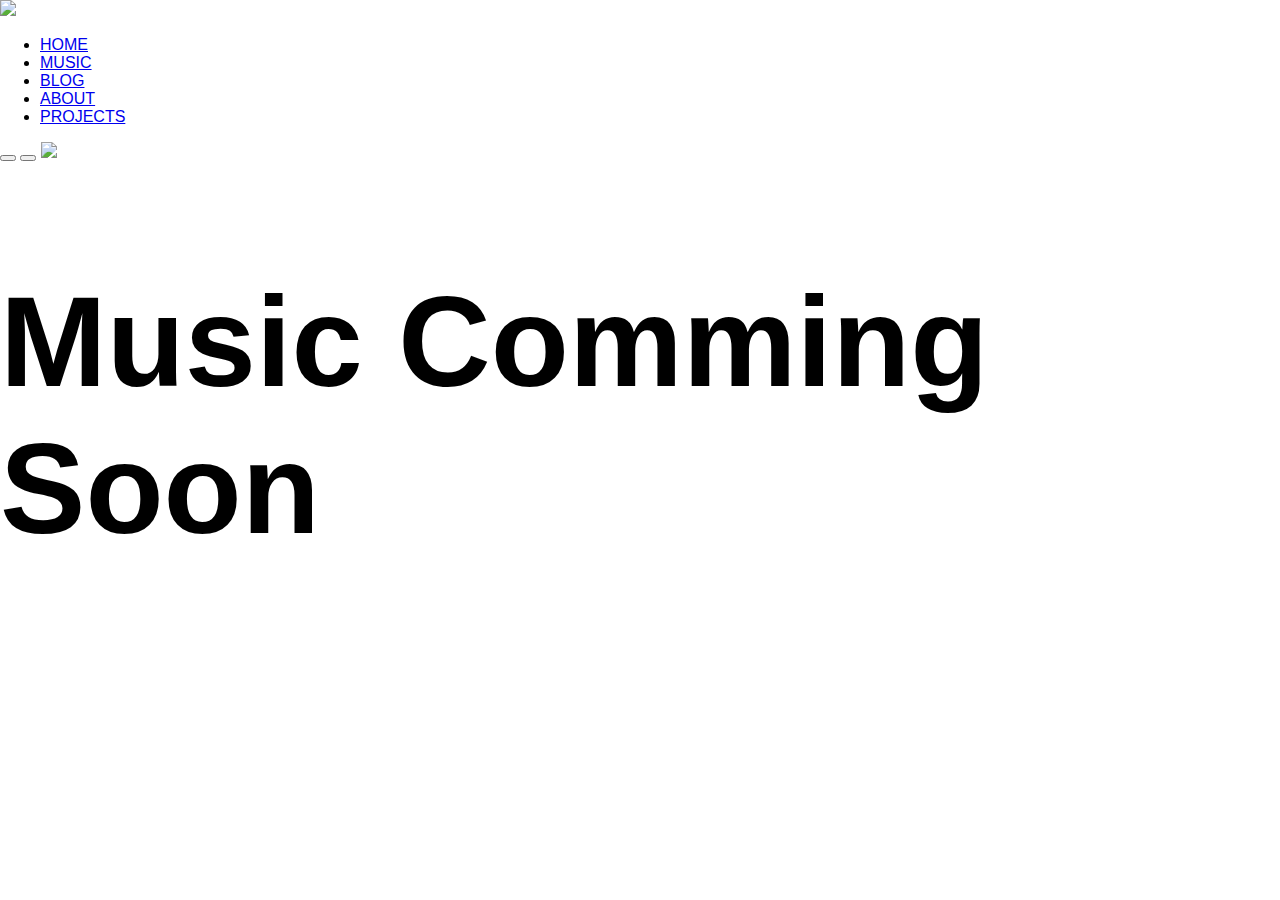
==== music.html @ fa3df63e "Add files via upload" ====
<!DOCTYPE html>
<html lang="en">

<head>
      <meta charset="UTF-8">
      <meta http-equiv="X-UA-Compatible" content="IE=edge">
      <meta name="viewport" content="width=device-width, initial-scale=1.0">
      <title>Music | Prabhat Kumar Chaudhary</title>
      <link rel="stylesheet" href="https://unicons.iconscout.com/release/v2.1.6/css/unicons.css">
      <link rel="stylesheet" href="css/style.css">
      <link rel="icon" href="images/mylogo.png">
      <style>
            body {
                  margin: 0;
                  padding: 0;
                  font-family: sans-serif;
            }

            .music {
                  display: flex;
                  justify-content: center;
            }

            .music h2 {
                  font-size: 8rem;
            }
      </style>
</head>

<body>
      <nav>
            <img src="images/mylogo.png" class="logo">
            <ul>
                  <li><a href="index.html">HOME</a></li>
                  <li><a href="music.html">MUSIC</a></li>
                  <li><a href="blog.html">BLOG</a></li>
                  <li><a href="about.html">ABOUT</a></li>
                  <li><a href="project.html">PROJECTS</a></li>
            </ul>
            <button id="open-menu-btn"><i class="uil uil-bars"></i></button>
            <button id="close-menu-btn"><i class="uil uil-multiply"></i></button>
            <img src="images/moon.png" id="icon">
      </nav>
      <div class="music">
            <h2>Music Comming Soon</h2>
      </div>
</body>

</html>
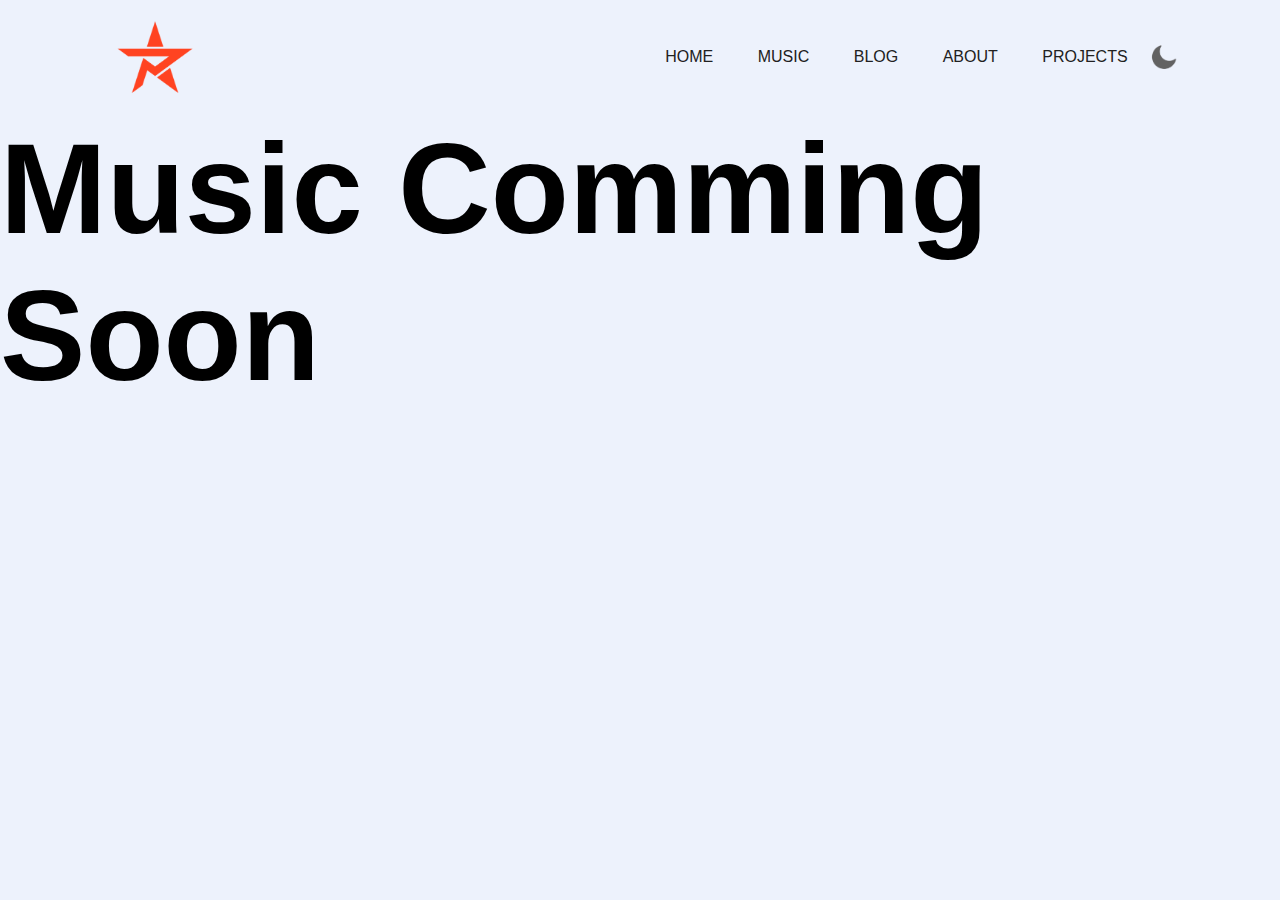
==== commit db96cad6: "Update music.html" ====
--- a/music.html
+++ b/music.html
@@ -7,8 +7,8 @@
       <meta name="viewport" content="width=device-width, initial-scale=1.0">
       <title>Music | Prabhat Kumar Chaudhary</title>
       <link rel="stylesheet" href="https://unicons.iconscout.com/release/v2.1.6/css/unicons.css">
-      <link rel="stylesheet" href="css/style.css">
-      <link rel="icon" href="images/mylogo.png">
+      <link rel="stylesheet" href="style.css">
+      <link rel="icon" href="mylogo.png">
       <style>
             body {
                   margin: 0;
@@ -29,7 +29,7 @@
 
 <body>
       <nav>
-            <img src="images/mylogo.png" class="logo">
+            <img src="mylogo.png" class="logo">
             <ul>
                   <li><a href="index.html">HOME</a></li>
                   <li><a href="music.html">MUSIC</a></li>
@@ -39,11 +39,11 @@
             </ul>
             <button id="open-menu-btn"><i class="uil uil-bars"></i></button>
             <button id="close-menu-btn"><i class="uil uil-multiply"></i></button>
-            <img src="images/moon.png" id="icon">
+            <img src="moon.png" id="icon">
       </nav>
       <div class="music">
             <h2>Music Comming Soon</h2>
       </div>
 </body>
 
-</html>+</html>
--- a/style.css
+++ b/style.css
@@ -0,0 +1,216 @@
+*{
+      margin: 0;
+      padding: 0;
+}
+
+body{
+      background-color: #edf2fc;
+}
+
+:root{
+      --primary-color: #edf2fc;
+      --secondary-color: #212121;
+}
+
+
+
+.dark-theme{
+      --primary-color: #000106;
+      --secondary-color: #fff;
+}
+
+#icon{
+      width: 30px;
+      cursor: pointer;
+}
+
+nav ul{
+      flex: 1;
+      text-align: right;
+}
+
+.hero{
+      height: 100vh;
+      width: 100%;
+      background: var(--primary-color);
+      font-family: sans-serif;
+      position: relative;
+}
+
+nav{
+      width: 84%;
+      margin: auto;
+      padding: 20px 0;
+      display: flex;
+      align-items: center;
+      justify-content: space-between;
+}
+
+.logo{
+      width: 100px;
+      cursor: pointer;
+}
+
+nav ul li{
+      display: inline-block;
+      list-style: none;
+      margin: 10px 20px;
+}
+
+nav ul li a{
+      text-decoration: none;
+      color: var(--secondary-color);
+}
+
+nav ul li a:hover{
+      color: #ff4321;
+}
+
+button{
+      display: none;
+}
+
+.info{
+      margin-left: 8%;
+      margin-top: 15%;
+}
+
+.info h1{
+      font-size: 68px;
+      color: var(--secondary-color);
+      margin-bottom: 20px;
+}
+
+span{
+      color: #ff4321;
+}
+
+.info p{
+      color: var(--secondary-color);
+      line-height: 22px;
+}
+.info a{
+      background: var(--secondary-color);
+      padding: 10px 18px;
+      text-decoration: none;
+      color: var(--primary-color);
+      display: inline-block;
+      margin: 30px 0;
+      border-radius: 5px;
+}
+
+.info a:hover{
+      background: #3c3835;
+}
+
+.img-box{
+      width: 45%;
+      height: 80%;
+      position: absolute;
+      bottom: 0;
+      right: 100px;
+}
+
+.img-box img{
+      height: 100%;
+      position: absolute;
+      left: 50%;
+      bottom: 0;
+      transform: translateX(-50%);
+      transition: bottom 1s, left 1s;
+}
+
+.img-box:hover .back-img{
+      bottom: 40px;
+}
+
+.img-box:hover .main-img{
+      left: 54%;
+}
+
+.social-links {
+      margin-left: 8%;
+      margin-top: 100px;
+}
+
+.social-links a {
+      font-size: 27px;
+      color: var(--secondary-color);
+      margin-right: 20px;
+}
+
+.social-links a:hover {
+      color: #ff4321;
+}
+
+/*---------MEDIA QUERIES---------*/
+@media screen and (max-width: 1025px){
+      .info {
+            margin-left: 10%;
+            margin-top: 12%;
+            }
+      
+      .info h1 {
+            font-size: 61px;
+            color: var(--secondary-color);
+            margin-bottom: 20px;
+            }
+
+      .info p {
+            color: var(--secondary-color);
+            line-height: 20px;
+      }
+      
+      .info a {
+            background: var(--secondary-color);
+            padding: 10px 18px;
+            text-decoration: none;
+            color: var(--primary-color);
+            display: inline-block;
+            margin: 30px 0;
+            border-radius: 5px;
+      }
+      .img-box {
+            width: 40%;
+            height: 75%;
+            position: absolute;
+            bottom: 0;
+            right: 90px;
+      }
+      
+      .img-box img {
+            height: 100%;
+            position: absolute;
+            left: 60%;
+            bottom: 0;
+            transform: translateX(-40%);
+            transition: bottom 1s, left 1s;
+      }
+
+      .social-links {
+            margin-left: 10%;
+            margin-top: 100px;
+      }
+      
+      .social-links a {
+            font-size: 27px;
+            color: var(--secondary-color);
+            margin-right: 20px;
+      }
+}
+
+@media screen and (max-width: 770px){
+      .info h1 {
+            font-size: 57px !important;
+            color: var(--secondary-color);
+            margin-bottom: 20px !important;
+      }
+
+      .img-box {
+            width: 35% !important;
+            height: 70% !important;
+            position: absolute;
+            bottom: 0;
+            right: 90px;
+      }
+}